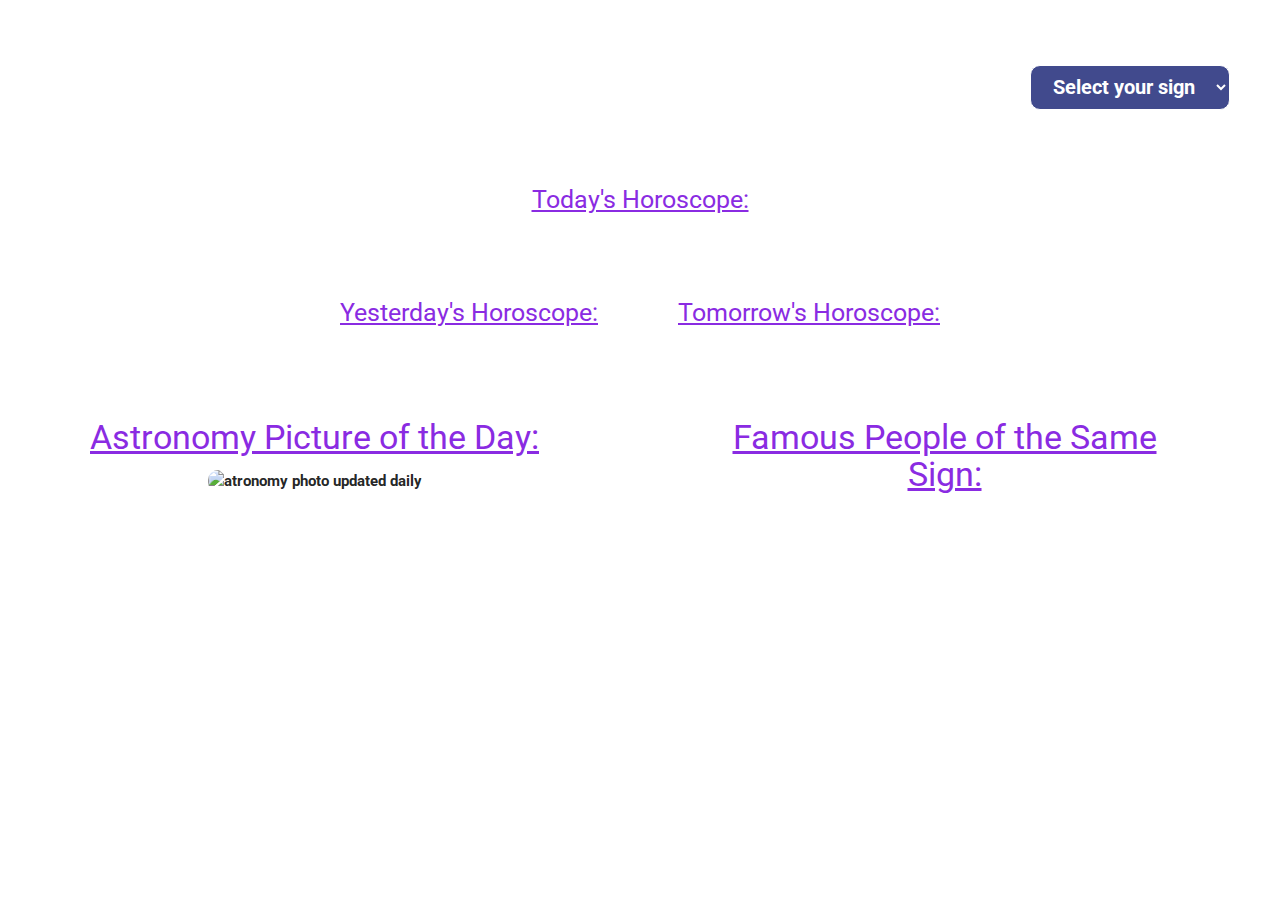
==== page.html @ 903e487a "created landing page" ====
<!DOCTYPE html>
<html lang="en">

<head>
    <meta charset="UTF-8">
    <meta http-equiv="X-UA-Compatible" content="IE=edge">
    <meta name="viewport" content="width=device-width, initial-scale=1.0">
    <title>Stars Align</title>
    <link
        href="https://fonts.googleapis.com/css2?family=DynaPuff:wght@400;700&family=Roboto:wght@300;400;700&family=Shadows+Into+Light&family=Staatliches&display=swap"
        rel="stylesheet">
    <link rel="stylesheet" href="https://cdnjs.cloudflare.com/ajax/libs/materialize/1.0.0/css/materialize.min.css">
    <link rel="stylesheet" href="./assets/css/styles.css">
</head>

<body>
    <h1>Stars Align</h1>

    <!-- drop down menu here -->
    <div class="input-field col s12" , align-items="right">
        <select id="horoscopeSelector" class="horoscopeSelector">
            <option value="" disabled selected>Select your sign</option>
            <option value="aries">Aries</option>
            <option value="taurus">Taurus</option>
            <option value="gemini">Gemini</option>
            <option value="cancer">Cancer</option>
            <option value="leo">Leo</option>
            <option value="virgo">Virgo</option>
            <option value="libra">Libra</option>
            <option value="scorpio">Scorpio</option>
            <option value="sagittarius">Sagittarius</option>
            <option value="capricorn">Capricorn</option>
            <option value="aquarius">Aquarius</option>
            <option value="pisces">Pisces</option>
        </select>
    </div>

    <div id="main-container">
        <!-- horoscopes -->
        <div id="outer-container">
            <div class="container">
                <!-- today -->
                <h3 id="signName"></h3>
                <h5>Today's Horoscope:</h5>
                <p id="today"></p>
            </div>
            <div class="small-horiscope">
                <div class="container-small">
                    <!-- yesterday -->
                    <h5>Yesterday's Horoscope:</h5>
                    <p id="yesterday"></p>
                </div>
                <div class="container-small">
                    <!-- tomorrow -->
                    <h5>Tomorrow's Horoscope:</h5>
                    <p id="tomorrow"></p>
                </div>
            </div>
        </div>

        <!-- astronomy picture of the day -->
        <div class="column-container">
            <div id="column1">
                <h4>Astronomy Picture of the Day:</h4>
                <img src="https://go-apod.herokuapp.com/image" alt="atronomy photo updated daily">
                <h3 id="title"></h3>
                <p id="date"></p>
                <p id="explanation"></p>
            </div>

            <!-- famous people -->
            <div id="column3">
                <h4>Famous People of the Same Sign:</h4>
                <ul id="famousPeople">

                </ul>
            </div>
        </div>
    </div>

    <script src="https://cdnjs.cloudflare.com/ajax/libs/materialize/1.0.0/js/materialize.min.js"></script>
    <script src="./assets/javascript/script.js"></script>
</body>

</html>
---- assets/css/styles.css ----
* {
    margin: 0;
    padding: 0;
    border: 0;
    font-family: 'Roboto', sans-serif;
}

body {
    background-image: url("../images/stars-align-background.jpg");
    background-repeat: round;
}

/* parent container for page */
.main-container {
    display: flex;
    flex-direction: row;
    flex-wrap: wrap;
}

/* main title */
h1 {
    color: rgb(255, 255, 255);
    text-align: center;
}

/* individual containers shared css */
.container,
#column1,
#column3,
.container-small {
    background-color: rgb(255, 255, 255, 0.8);
    margin: 20px;
}

/* drop down css start */
.input-field {
    position: absolute;
    right: 50px;
    top: 50px;
    ;
}

#horoscopeSelector {
    display: block;
    width: 150px;
    width: 200px;
    font-weight: bold;
    font-size: 130%;
    color: rgb(255, 255, 255);
    background-color: rgb(65, 74, 141);
    border-color: white;
    border-radius: 10px;
    text-align: center;
}

/* drop down css end */

/* astronomy css start */
#column1 {
    border-radius: 10px;
    max-width: 45%;
    text-align: center;
    padding: 0 20px 20px 20px;
    font-weight: bold;
}

#column1 h4 {
    text-decoration: underline;
    color: blueviolet;
}

#column1 img {
    max-width: 80%;
    border-radius: 10px;
}

#date {
    font-size: 150%;
    margin: 20px;
}

/* atronomy css end */

/* horoscope css start */
#outer-container {
    display: flex;
    flex-direction: row;
    flex-wrap: wrap;
    justify-content: center;
    align-content: flex-start;
    text-align: center;
    font-weight: bold;
}

.small-horiscope {
    display: flex;
    flex-direction: row;
}

.container {
    padding: 0 20px 20px 20px;
    border-radius: 10px;
}

.container h5 {
    text-decoration: underline;
    color: blueviolet;
}

.container h3 {
    text-decoration: underline;
    color: rgb(0, 0, 0);
}

.container-small {
    padding: 0 20px 20px 20px;
    border-radius: 10px;
}

.container-small h5 {
    text-decoration: underline;
    color: blueviolet;
}

/* horoscope css end */

/* famous people css start */
#column3 {
    max-width: 45%;
    width: 50%;
    padding: 0 20px 20px 20px;
    border-radius: 10px;
    text-align: center;
}

#column3 h4 {
    text-decoration: underline;
    color: blueviolet;
}

.column-container {
    display: flex;
    flex-direction: row;
    justify-content: space-between;
    margin-bottom: 50px;
    margin-left: 50px;
    margin-right: 50px;
}

.fPname{
    color:red;
}

.fPdate{
    color:blue;
}
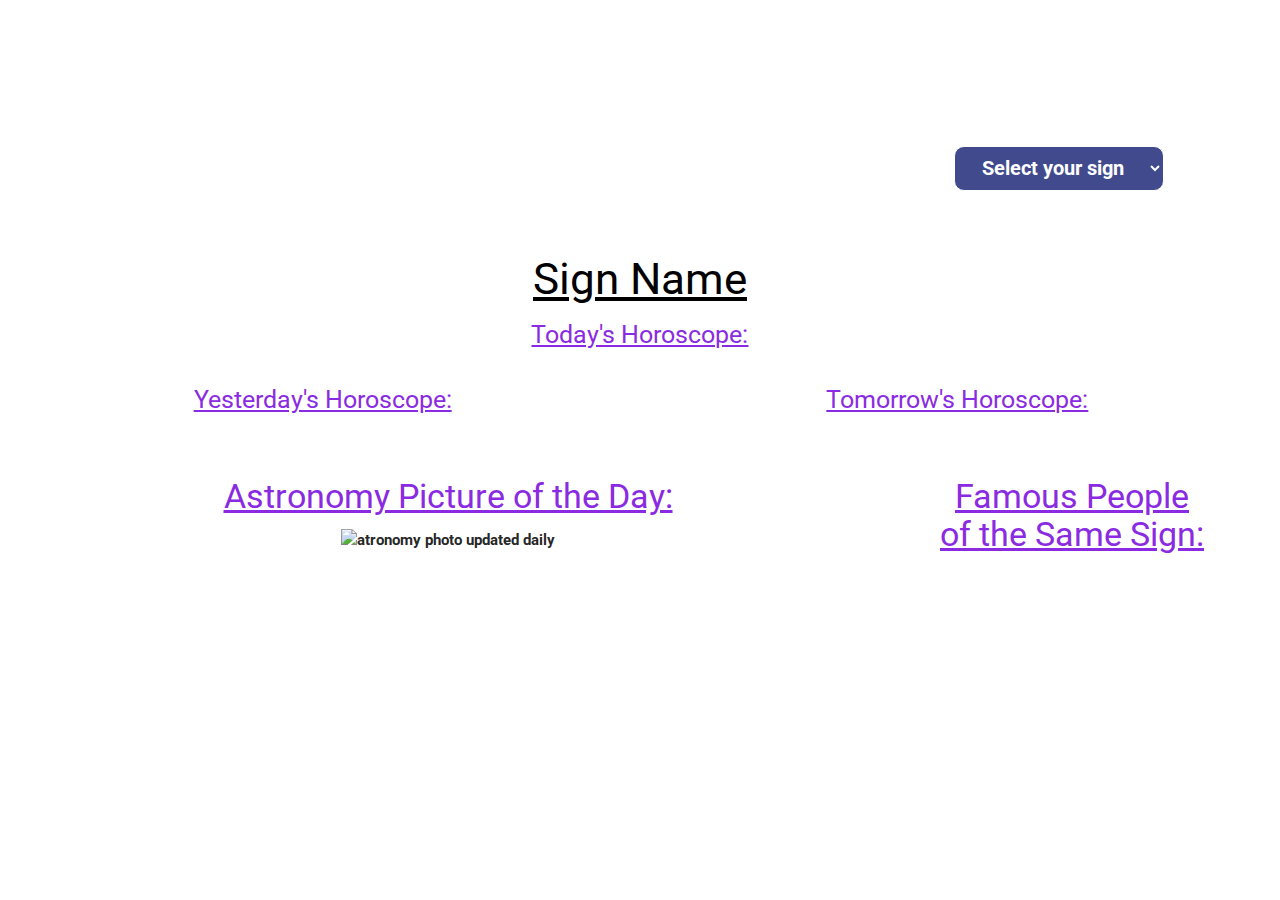
==== commit 2eca34d0: "Moved all layout to materialize, local storage to Card title, refactor html and css" ====
--- a/page.html
+++ b/page.html
@@ -14,72 +14,94 @@
 </head>
 
 <body>
-    <h1>Stars Align</h1>
+    <div class="row center-align">
+        <h1 class="row col s12">Stars Align</h1>
+        <!-- Drop down menu -->
+        <div class="row input-field col s12 ">
+            <select id="pageHoroscopeSelector" class="horoscopeSelector row col s8 m2 offset-s2 offset-m9 center-align">
+                <option value="" disabled selected>Select your sign</option>
+                <option value="aries">Aries</option>
+                <option value="taurus">Taurus</option>
+                <option value="gemini">Gemini</option>
+                <option value="cancer">Cancer</option>
+                <option value="leo">Leo</option>
+                <option value="virgo">Virgo</option>
+                <option value="libra">Libra</option>
+                <option value="scorpio">Scorpio</option>
+                <option value="sagittarius">Sagittarius</option>
+                <option value="capricorn">Capricorn</option>
+                <option value="aquarius">Aquarius</option>
+                <option value="pisces">Pisces</option>
+            </select>
+        </div>
 
-    <!-- drop down menu here -->
-    <div class="input-field col s12" , align-items="right">
-        <select id="horoscopeSelector" class="horoscopeSelector">
-            <option value="" disabled selected>Select your sign</option>
-            <option value="aries">Aries</option>
-            <option value="taurus">Taurus</option>
-            <option value="gemini">Gemini</option>
-            <option value="cancer">Cancer</option>
-            <option value="leo">Leo</option>
-            <option value="virgo">Virgo</option>
-            <option value="libra">Libra</option>
-            <option value="scorpio">Scorpio</option>
-            <option value="sagittarius">Sagittarius</option>
-            <option value="capricorn">Capricorn</option>
-            <option value="aquarius">Aquarius</option>
-            <option value="pisces">Pisces</option>
-        </select>
-    </div>
-
-    <div id="main-container">
-        <!-- horoscopes -->
-        <div id="outer-container">
-            <div class="container">
-                <!-- today -->
-                <h3 id="signName"></h3>
-                <h5>Today's Horoscope:</h5>
-                <p id="today"></p>
+        <!--Horoscope Display-->
+        <div class="infoContainer row col s8 offset-s2">
+            <!-- today -->
+            <h3 id="signName">Sign Name</h3>
+            <h5>Today's Horoscope:</h5>
+            <p id="today"></p>
+        </div>
+        <div class="row horoscopeBlock">
+            <div class="infoContainer horoscopeBlockItem row col s5">
+                <!-- yesterday -->
+                <h5>Yesterday's Horoscope:</h5>
+                <p id="yesterday"></p>
             </div>
-            <div class="small-horiscope">
-                <div class="container-small">
-                    <!-- yesterday -->
-                    <h5>Yesterday's Horoscope:</h5>
-                    <p id="yesterday"></p>
-                </div>
-                <div class="container-small">
-                    <!-- tomorrow -->
-                    <h5>Tomorrow's Horoscope:</h5>
-                    <p id="tomorrow"></p>
-                </div>
+            <div class="infoContainer horoscopeBlockItem row col s5 offset-s2">
+                <!-- tomorrow -->
+                <h5>Tomorrow's Horoscope:</h5>
+                <p id="tomorrow"></p>
             </div>
         </div>
 
-        <!-- astronomy picture of the day -->
-        <div class="column-container">
-            <div id="column1">
+        <!--Lower Display Fields-->
+        <div class="row secondaryBlock">
+            <!--Astronomy Photo API-->
+            <div class="infoContainer  col s12 m6 l8">
                 <h4>Astronomy Picture of the Day:</h4>
-                <img src="https://go-apod.herokuapp.com/image" alt="atronomy photo updated daily">
+                <img src="https://go-apod.herokuapp.com/image" alt="atronomy photo updated daily" style="width:100%">
                 <h3 id="title"></h3>
                 <p id="date"></p>
                 <p id="explanation"></p>
             </div>
 
-            <!-- famous people -->
-            <div id="column3">
+            <!-- Famous People -->
+            <div class="infoContainer col s12 m5 l3 offset-m1 offset-l1">
                 <h4>Famous People of the Same Sign:</h4>
                 <ul id="famousPeople">
-
                 </ul>
             </div>
         </div>
     </div>
 
-    <script src="https://cdnjs.cloudflare.com/ajax/libs/materialize/1.0.0/js/materialize.min.js"></script>
+    <!--YouTube iframe in hidden block for background music-->
+    <div class="hide">
+        <iframe width="560" height="315" src="https://www.youtube.com/embed/m86mBRKZHY0?controls=0&amp;autoplay=1" title="YouTube video player" frameborder="0" allow="accelerometer; autoplay; clipboard-write; encrypted-media; gyroscope; picture-in-picture" allowfullscreen></iframe>
+    </div>
+
+    <!--Scripts: Materialize library, local Javascript-->
+   <!--<script src="https://cdnjs.cloudflare.com/ajax/libs/materialize/1.0.0/js/materialize.min.js"></script> -->
     <script src="./assets/javascript/script.js"></script>
+
+    <script>var tag = document.createElement('script');
+
+        tag.src = "https://www.youtube.com/iframe_api";
+        var firstScriptTag = document.getElementsByTagName('script')[0];
+        firstScriptTag.parentNode.insertBefore(tag, firstScriptTag);
+        var player;
+        function onYouTubeIframeAPIReady() {
+            player = new YT.Player('player', {
+                height: '315',
+                width: '560',
+                videoId: 'm86mBRKZHY0',
+                playerVars: {
+                    'playsinline': 1
+                },
+            });
+            console.log("playing")
+        }
+    </script>
 </body>
 
 </html>--- a/assets/css/styles.css
+++ b/assets/css/styles.css
@@ -7,150 +7,64 @@
 
 body {
     background-image: url("../images/stars-align-background.jpg");
-    background-repeat: round;
+    background-repeat: no-repeat;
+    background-size: auto;
+    background-attachment: fixed;
 }
 
-/* parent container for page */
-.main-container {
-    display: flex;
-    flex-direction: row;
-    flex-wrap: wrap;
-}
-
-/* main title */
 h1 {
     color: rgb(255, 255, 255);
     text-align: center;
 }
 
-/* individual containers shared css */
-.container,
-#column1,
-#column3,
-.container-small {
-    background-color: rgb(255, 255, 255, 0.8);
-    margin: 20px;
-}
-
-/* drop down css start */
-.input-field {
-    position: absolute;
-    right: 50px;
-    top: 50px;
-    ;
-}
-
-#horoscopeSelector {
+/*Selector menu*/
+.horoscopeSelector {
     display: block;
-    width: 150px;
-    width: 200px;
     font-weight: bold;
     font-size: 130%;
     color: rgb(255, 255, 255);
     background-color: rgb(65, 74, 141);
     border-color: white;
     border-radius: 10px;
-    text-align: center;
 }
 
-/* drop down css end */
-
-/* astronomy css start */
-#column1 {
+/*Info cards*/
+.infoContainer {
     border-radius: 10px;
-    max-width: 45%;
-    text-align: center;
-    padding: 0 20px 20px 20px;
+    background: rgb(255, 255, 255, 0.8);
+    margin-bottom: 12px;
     font-weight: bold;
 }
 
-#column1 h4 {
+.infoContainer h3{
+    text-decoration: underline;
+    color: rgb(0, 0, 0);
+}
+
+.infoContainer h4{
     text-decoration: underline;
     color: blueviolet;
 }
 
-#column1 img {
-    max-width: 80%;
-    border-radius: 10px;
-}
-
-#date {
-    font-size: 150%;
-    margin: 20px;
-}
-
-/* atronomy css end */
-
-/* horoscope css start */
-#outer-container {
-    display: flex;
-    flex-direction: row;
-    flex-wrap: wrap;
-    justify-content: center;
-    align-content: flex-start;
-    text-align: center;
-    font-weight: bold;
-}
-
-.small-horiscope {
-    display: flex;
-    flex-direction: row;
-}
-
-.container {
-    padding: 0 20px 20px 20px;
-    border-radius: 10px;
-}
-
-.container h5 {
+.infoContainer h5{
     text-decoration: underline;
     color: blueviolet;
 }
 
-.container h3 {
-    text-decoration: underline;
-    color: rgb(0, 0, 0);
+/*Row sizing*/
+.horoscopeBlock { 
+    width: 85vw;
 }
 
-.container-small {
-    padding: 0 20px 20px 20px;
-    border-radius: 10px;
+.secondaryBlock {
+    width: 90vw;
 }
 
-.container-small h5 {
-    text-decoration: underline;
+/*Names generated by selection*/
+.fPname {
     color: blueviolet;
 }
 
-/* horoscope css end */
-
-/* famous people css start */
-#column3 {
-    max-width: 45%;
-    width: 50%;
-    padding: 0 20px 20px 20px;
-    border-radius: 10px;
-    text-align: center;
+.fPdate {
+    color: black;
 }
-
-#column3 h4 {
-    text-decoration: underline;
-    color: blueviolet;
-}
-
-.column-container {
-    display: flex;
-    flex-direction: row;
-    justify-content: space-between;
-    margin-bottom: 50px;
-    margin-left: 50px;
-    margin-right: 50px;
-}
-
-.fPname{
-    color:red;
-}
-
-.fPdate{
-    color:blue;
-}